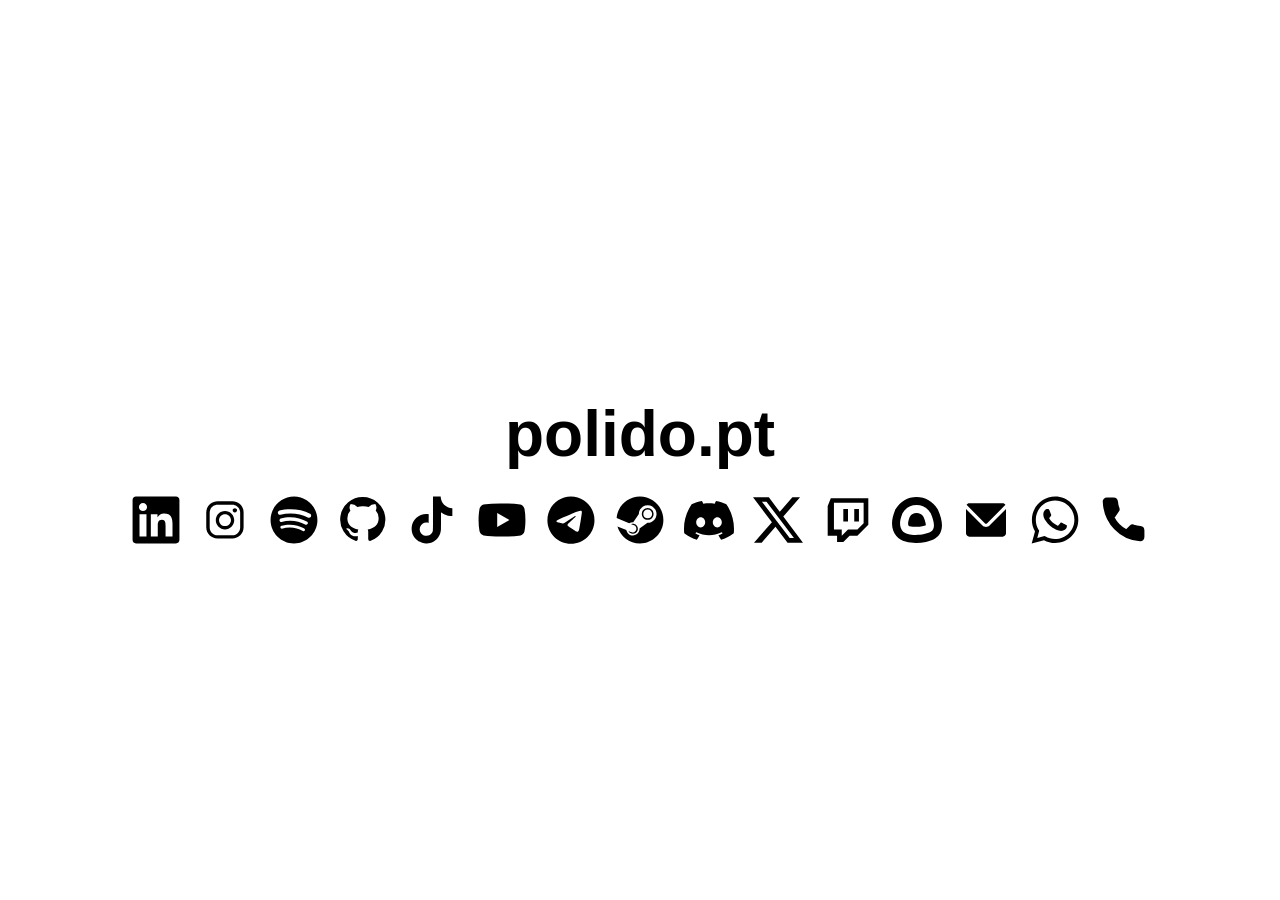
==== index.html @ 5e8d94c2 "Initial commit" ====
<!DOCTYPE html>
<html lang="pt-PT">
  <head>
    <meta charset="UTF-8">
    <meta name="viewport" content="width=device-width, initial-scale=1.0">
    <title>polido.pt</title>
    <meta name="description" content="polido.pt">
    <meta name="author" content="Gonçalo Alves Polido">
    <meta property="og:type" content="website">
    <meta property="og:title" content="polido.pt">
    <meta property="og:description" content="polido.pt">
    <meta property="og:url" content="https://polido.pt/">
    <meta name="google-adsense-account" content="ca-pub-6404317944775711">
    <link rel="stylesheet" href="css/style.css">
  </head>
  <body>
    <main class="container">
      <h1>polido.pt</h1>
      <div class="icons">
        <a href="https://linkedin.polido.pt" aria-label="LinkedIn" target="_blank" rel="noopener noreferrer">
          <svg viewBox="0 0 32 32" xmlns="http://www.w3.org/2000/svg">
            <title>LinkedIn</title>
            <path d="M28.778 1.004h-25.56c-0.008-0-0.017-0-0.027-0-1.199 0-2.172 0.964-2.186 2.159v25.672c0.014 1.196 0.987 2.161 2.186 2.161 0.010 0 0.019-0 0.029-0h25.555c0.008 0 0.018 0 0.028 0 1.2 0 2.175-0.963 2.194-2.159l0-0.002v-25.67c-0.019-1.197-0.994-2.161-2.195-2.161-0.010 0-0.019 0-0.029 0h0.001zM9.9 26.562h-4.454v-14.311h4.454zM7.674 10.293c-1.425 0-2.579-1.155-2.579-2.579s1.155-2.579 2.579-2.579c1.424 0 2.579 1.154 2.579 2.578v0c0 0.001 0 0.002 0 0.004 0 1.423-1.154 2.577-2.577 2.577-0.001 0-0.002 0-0.003 0h0zM26.556 26.562h-4.441v-6.959c0-1.66-0.034-3.795-2.314-3.795-2.316 0-2.669 1.806-2.669 3.673v7.082h-4.441v-14.311h4.266v1.951h0.058c0.828-1.395 2.326-2.315 4.039-2.315 0.061 0 0.121 0.001 0.181 0.003l-0.009-0c4.5 0 5.332 2.962 5.332 6.817v7.855z" />
          </svg>
        </a>
        <a href="https://instagram.polido.pt" aria-label="Instagram" target="_blank" rel="noopener noreferrer">
          <svg viewBox="0 0 32 32" xmlns="http://www.w3.org/2000/svg">
            <title>Instagram</title>
            <path d="M22.3,8.4c-0.8,0-1.4,0.6-1.4,1.4c0,0.8,0.6,1.4,1.4,1.4c0.8,0,1.4-0.6,1.4-1.4C23.7,9,23.1,8.4,22.3,8.4z" />
            <path d="M16,10.2c-3.3,0-5.9,2.7-5.9,5.9s2.7,5.9,5.9,5.9s5.9-2.7,5.9-5.9S19.3,10.2,16,10.2z M16,19.9c-2.1,0-3.8-1.7-3.8-3.8 c0-2.1,1.7-3.8,3.8-3.8c2.1,0,3.8,1.7,3.8,3.8C19.8,18.2,18.1,19.9,16,19.9z" />
            <path d="M20.8,4h-9.5C7.2,4,4,7.2,4,11.2v9.5c0,4,3.2,7.2,7.2,7.2h9.5c4,0,7.2-3.2,7.2-7.2v-9.5C28,7.2,24.8,4,20.8,4z M25.7,20.8 c0,2.7-2.2,5-5,5h-9.5c-2.7,0-5-2.2-5-5v-9.5c0-2.7,2.2-5,5-5h9.5c2.7,0,5,2.2,5,5V20.8z" />
          </svg>
        </a>
        <a href="https://spotify.polido.pt" aria-label="Spotify" target="_blank" rel="noopener noreferrer">
          <svg viewBox="0 0 32 32" xmlns="http://www.w3.org/2000/svg">
            <title>Spotify</title>
            <path d="M24.849 14.35c-3.206-1.616-6.988-2.563-10.991-2.563-2.278 0-4.484 0.306-6.58 0.881l0.174-0.041c-0.123 0.040-0.265 0.063-0.412 0.063-0.76 0-1.377-0.616-1.377-1.377 0-0.613 0.401-1.132 0.954-1.311l0.010-0.003c5.323-1.575 14.096-1.275 19.646 2.026 0.426 0.258 0.706 0.719 0.706 1.245 0 0.259-0.068 0.502-0.186 0.712l0.004-0.007c-0.29 0.345-0.721 0.563-1.204 0.563-0.273 0-0.529-0.070-0.752-0.192l0.008 0.004zM24.699 18.549c-0.201 0.332-0.561 0.55-0.971 0.55-0.225 0-0.434-0.065-0.61-0.178l0.005 0.003c-2.739-1.567-6.021-2.49-9.518-2.49-1.925 0-3.784 0.28-5.539 0.801l0.137-0.035c-0.101 0.032-0.217 0.051-0.337 0.051-0.629 0-1.139-0.51-1.139-1.139 0-0.509 0.333-0.939 0.793-1.086l0.008-0.002c1.804-0.535 3.878-0.843 6.023-0.843 3.989 0 7.73 1.064 10.953 2.925l-0.106-0.056c0.297 0.191 0.491 0.52 0.491 0.894 0 0.227-0.071 0.437-0.192 0.609l0.002-0.003zM22.899 22.673c-0.157 0.272-0.446 0.452-0.777 0.452-0.186 0-0.359-0.057-0.502-0.154l0.003 0.002c-2.393-1.346-5.254-2.139-8.299-2.139-1.746 0-3.432 0.261-5.020 0.745l0.122-0.032c-0.067 0.017-0.145 0.028-0.224 0.028-0.512 0-0.927-0.415-0.927-0.927 0-0.432 0.296-0.795 0.696-0.898l0.006-0.001c1.581-0.47 3.397-0.74 5.276-0.74 3.402 0 6.596 0.886 9.366 2.44l-0.097-0.050c0.302 0.15 0.506 0.456 0.506 0.809 0 0.172-0.048 0.333-0.132 0.469l0.002-0.004zM16 1.004c0 0 0 0-0 0-8.282 0-14.996 6.714-14.996 14.996s6.714 14.996 14.996 14.996c8.282 0 14.996-6.714 14.996-14.996v0c-0.025-8.272-6.724-14.971-14.993-14.996h-0.002z" />
          </svg>
        </a>
        <a href="https://github.polido.pt" aria-label="GitHub" target="_blank" rel="noopener noreferrer">
          <svg viewBox="0 0 48 48" xmlns="http://www.w3.org/2000/svg">
            <title>GitHub</title>
            <path d="M24,1.9a21.6,21.6,0,0,0-6.8,42.2c1,.2,1.8-.9,1.8-1.8V39.4c-6,1.3-7.9-2.9-7.9-2.9a6.5,6.5,0,0,0-2.2-3.2C6.9,31.9,9,32,9,32a4.3,4.3,0,0,1,3.3,2c1.7,2.9,5.5,2.6,6.7,2.1a5.4,5.4,0,0,1,.5-2.9C12.7,32,9,28,9,22.6A10.7,10.7,0,0,1,11.9,15a6.2,6.2,0,0,1,.3-6.4,8.9,8.9,0,0,1,6.4,2.9,15.1,15.1,0,0,1,5.4-.8,17.1,17.1,0,0,1,5.4.7,9,9,0,0,1,6.4-2.8,6.5,6.5,0,0,1,.4,6.4A10.7,10.7,0,0,1,39,22.6C39,28,35.3,32,28.5,33.2a5.4,5.4,0,0,1,.5,2.9v6.2a1.8,1.8,0,0,0,1.9,1.8A21.7,21.7,0,0,0,24,1.9Z" />
          </svg>
        </a>
        <a href="https://tiktok.polido.pt" aria-label="TikTok" target="_blank" rel="noopener noreferrer">
          <svg viewBox="0 0 32 32" xmlns="http://www.w3.org/2000/svg">
            <title>TikTok</title>
            <path d="M16.656 1.029c1.637-0.025 3.262-0.012 4.886-0.025 0.054 2.031 0.878 3.859 2.189 5.213l-0.002-0.002c1.411 1.271 3.247 2.095 5.271 2.235l0.028 0.002v5.036c-1.912-0.048-3.71-0.489-5.331-1.247l0.082 0.034c-0.784-0.377-1.447-0.764-2.077-1.196l0.052 0.034c-0.012 3.649 0.012 7.298-0.025 10.934-0.103 1.853-0.719 3.543-1.707 4.954l0.020-0.031c-1.652 2.366-4.328 3.919-7.371 4.011l-0.014 0c-0.123 0.006-0.268 0.009-0.414 0.009-1.73 0-3.347-0.482-4.725-1.319l0.040 0.023c-2.508-1.509-4.238-4.091-4.558-7.094l-0.004-0.041c-0.025-0.625-0.037-1.25-0.012-1.862 0.49-4.779 4.494-8.476 9.361-8.476 0.547 0 1.083 0.047 1.604 0.136l-0.056-0.008c0.025 1.849-0.050 3.699-0.050 5.548-0.423-0.153-0.911-0.242-1.42-0.242-1.868 0-3.457 1.194-4.045 2.861l-0.009 0.030c-0.133 0.427-0.21 0.918-0.21 1.426 0 0.206 0.013 0.41 0.037 0.61l-0.002-0.024c0.332 2.046 2.086 3.59 4.201 3.59 0.061 0 0.121-0.001 0.181-0.004l-0.009 0c1.463-0.044 2.733-0.831 3.451-1.994l0.010-0.018c0.267-0.372 0.45-0.822 0.511-1.311l0.001-0.014c0.125-2.237 0.075-4.461 0.087-6.698 0.012-5.036-0.012-10.060 0.025-15.083z" />
          </svg>
        </a>
        <a href="https://youtube.polido.pt" aria-label="YouTube" target="_blank" rel="noopener noreferrer">
          <svg viewBox="0 0 32 32" xmlns="http://www.w3.org/2000/svg">
            <title>YouTube</title>
            <path d="M12.932 20.459v-8.917l7.839 4.459zM30.368 8.735c-0.354-1.301-1.354-2.307-2.625-2.663l-0.027-0.006c-3.193-0.406-6.886-0.638-10.634-0.638-0.381 0-0.761 0.002-1.14 0.007l0.058-0.001c-0.322-0.004-0.701-0.007-1.082-0.007-3.748 0-7.443 0.232-11.070 0.681l0.434-0.044c-1.297 0.363-2.297 1.368-2.644 2.643l-0.006 0.026c-0.4 2.109-0.628 4.536-0.628 7.016 0 0.088 0 0.176 0.001 0.263l-0-0.014c-0 0.074-0.001 0.162-0.001 0.25 0 2.48 0.229 4.906 0.666 7.259l-0.038-0.244c0.354 1.301 1.354 2.307 2.625 2.663l0.027 0.006c3.193 0.406 6.886 0.638 10.634 0.638 0.38 0 0.76-0.002 1.14-0.007l-0.058 0.001c0.322 0.004 0.702 0.007 1.082 0.007 3.749 0 7.443-0.232 11.070-0.681l-0.434 0.044c1.298-0.362 2.298-1.368 2.646-2.643l0.006-0.026c0.399-2.109 0.627-4.536 0.627-7.015 0-0.088-0-0.176-0.001-0.263l0 0.013c0-0.074 0.001-0.162 0.001-0.25 0-2.48-0.229-4.906-0.666-7.259l0.038 0.244z" />
          </svg>
        </a>
        <a href="https://telegram.polido.pt" aria-label="Telegram" target="_blank" rel="noopener noreferrer">
          <svg viewBox="0 0 32 32" xmlns="http://www.w3.org/2000/svg">
            <title>Telegram</title>
            <path d="M22.122 10.040c0.006-0 0.014-0 0.022-0 0.209 0 0.403 0.065 0.562 0.177l-0.003-0.002c0.116 0.101 0.194 0.243 0.213 0.403l0 0.003c0.020 0.122 0.031 0.262 0.031 0.405 0 0.065-0.002 0.129-0.007 0.193l0-0.009c-0.225 2.369-1.201 8.114-1.697 10.766-0.21 1.123-0.623 1.499-1.023 1.535-0.869 0.081-1.529-0.574-2.371-1.126-1.318-0.865-2.063-1.403-3.342-2.246-1.479-0.973-0.52-1.51 0.322-2.384 0.221-0.23 4.052-3.715 4.127-4.031 0.004-0.019 0.006-0.040 0.006-0.062 0-0.078-0.029-0.149-0.076-0.203l0 0c-0.052-0.034-0.117-0.053-0.185-0.053-0.045 0-0.088 0.009-0.128 0.024l0.002-0.001q-0.198 0.045-6.316 4.174c-0.445 0.351-1.007 0.573-1.619 0.599l-0.006 0c-0.867-0.105-1.654-0.298-2.401-0.573l0.074 0.024c-0.938-0.306-1.683-0.467-1.619-0.985q0.051-0.404 1.114-0.827 6.548-2.853 8.733-3.761c1.607-0.853 3.47-1.555 5.429-2.010l0.157-0.031zM15.93 1.025c-8.302 0.020-15.025 6.755-15.025 15.060 0 8.317 6.742 15.060 15.060 15.060s15.060-6.742 15.060-15.060c0-8.305-6.723-15.040-15.023-15.060h-0.002q-0.035-0-0.070 0z" />
          </svg>
        </a>
        <a href="https://steam.polido.pt" aria-label="Steam" target="_blank" rel="noopener noreferrer">
          <svg viewBox="0 0 32 32" xmlns="http://www.w3.org/2000/svg">
            <title>Steam</title>
            <path d="M18.102 12.129c0-0 0-0 0-0.001 0-1.564 1.268-2.831 2.831-2.831s2.831 1.268 2.831 2.831c0 1.564-1.267 2.831-2.831 2.831-0 0-0 0-0.001 0h0c-0 0-0 0-0.001 0-1.563 0-2.83-1.267-2.83-2.83 0-0 0-0 0-0.001v0zM24.691 12.135c0-2.081-1.687-3.768-3.768-3.768s-3.768 1.687-3.768 3.768c0 2.081 1.687 3.768 3.768 3.768v0c2.080-0.003 3.765-1.688 3.768-3.767v-0zM10.427 23.76l-1.841-0.762c0.524 1.078 1.611 1.808 2.868 1.808 1.317 0 2.448-0.801 2.93-1.943l0.008-0.021c0.155-0.362 0.246-0.784 0.246-1.226 0-1.757-1.424-3.181-3.181-3.181-0.405 0-0.792 0.076-1.148 0.213l0.022-0.007 1.903 0.787c0.852 0.364 1.439 1.196 1.439 2.164 0 1.296-1.051 2.347-2.347 2.347-0.324 0-0.632-0.066-0.913-0.184l0.015 0.006zM15.974 1.004c-7.857 0.001-14.301 6.046-14.938 13.738l-0.004 0.054 8.038 3.322c0.668-0.462 1.495-0.737 2.387-0.737 0.001 0 0.002 0 0.002 0h-0c0.079 0 0.156 0.005 0.235 0.008l3.575-5.176v-0.074c0.003-3.12 2.533-5.648 5.653-5.648 3.122 0 5.653 2.531 5.653 5.653s-2.531 5.653-5.653 5.653h-0.131l-5.094 3.638c0 0.065 0.005 0.131 0.005 0.199 0 0.001 0 0.002 0 0.003 0 2.342-1.899 4.241-4.241 4.241-2.047 0-3.756-1.451-4.153-3.38l-0.005-0.027-5.755-2.383c1.841 6.345 7.601 10.905 14.425 10.905 8.281 0 14.994-6.713 14.994-14.994s-6.713-14.994-14.994-14.994c-0 0-0.001 0-0.001 0h0z" />
          </svg>
        </a>
        <a href="https://discord.polido.pt" aria-label="Discord" target="_blank" rel="noopener noreferrer">
          <svg viewBox="0 0 256 199" xmlns="http://www.w3.org/2000/svg">
            <title>Discord</title>
            <path d="M216.856339,16.5966031 C200.285002,8.84328665 182.566144,3.2084988 164.041564,0 C161.766523,4.11318106 159.108624,9.64549908 157.276099,14.0464379 C137.583995,11.0849896 118.072967,11.0849896 98.7430163,14.0464379 C96.9108417,9.64549908 94.1925838,4.11318106 91.8971895,0 C73.3526068,3.2084988 55.6133949,8.86399117 39.0420583,16.6376612 C5.61752293,67.146514 -3.4433191,116.400813 1.08711069,164.955721 C23.2560196,181.510915 44.7403634,191.567697 65.8621325,198.148576 C71.0772151,190.971126 75.7283628,183.341335 79.7352139,175.300261 C72.104019,172.400575 64.7949724,168.822202 57.8887866,164.667963 C59.7209612,163.310589 61.5131304,161.891452 63.2445898,160.431257 C105.36741,180.133187 151.134928,180.133187 192.754523,160.431257 C194.506336,161.891452 196.298154,163.310589 198.110326,164.667963 C191.183787,168.842556 183.854737,172.420929 176.223542,175.320965 C180.230393,183.341335 184.861538,190.991831 190.096624,198.16893 C211.238746,191.588051 232.743023,181.531619 254.911949,164.955721 C260.227747,108.668201 245.831087,59.8662432 216.856339,16.5966031 Z M85.4738752,135.09489 C72.8290281,135.09489 62.4592217,123.290155 62.4592217,108.914901 C62.4592217,94.5396472 72.607595,82.7145587 85.4738752,82.7145587 C98.3405064,82.7145587 108.709962,94.5189427 108.488529,108.914901 C108.508531,123.290155 98.3405064,135.09489 85.4738752,135.09489 Z M170.525237,135.09489 C157.88039,135.09489 147.510584,123.290155 147.510584,108.914901 C147.510584,94.5396472 157.658606,82.7145587 170.525237,82.7145587 C183.391518,82.7145587 193.761324,94.5189427 193.539891,108.914901 C193.539891,123.290155 183.391518,135.09489 170.525237,135.09489 Z" />
          </svg>
        </a>
        <a href="https://x.polido.pt" aria-label="X" target="_blank" rel="noopener noreferrer">
          <svg viewBox="0 0 32 32" xmlns="http://www.w3.org/2000/svg">
            <title>X</title>
            <path d="M25.2 1.5h4.908l-10.72 12.284L32 30.5h-9.874l-7.734-10.14-8.85 10.14H.632l11.466-13.14L0 1.5h10.126l6.99 9.266L25.202 1.5Zm-1.72 26.056h2.72L8.646 4.29H5.73z" />
          </svg>
        </a>
        <a href="https://twitch.polido.pt" aria-label="Twitch" target="_blank" rel="noopener noreferrer">
          <svg viewBox="0 0 512 512" xmlns="http://www.w3.org/2000/svg">
            <title>Twitch</title>
            <path d="M80 32 48 112v304h96v64h64l64-64h80l112-112V32ZM416 288l-64 64H256l-64 64v-64H112V80h304ZM208 144h48v128h-48Zm112 0h48v128h-48Z" />
          </svg>
        </a>
        <a href="https://uptimekuma.polido.pt" aria-label="Uptime Kuma" target="_blank" rel="noopener noreferrer">
          <svg viewBox="0 0 622 622" xmlns="http://www.w3.org/2000/svg">
            <title>Uptime Kuma</title>
            <path d="M392.9 273.8c24.8 58.3 28.7 88.9 28.8 101.8-20.9 8.7-61.6 19.1-113.5 20.7-58.4 1.8-93.1-9.2-102.1-15.3-2.1-2.9-5.8-9.6-5.8-25.3 0-15.2 3.5-41.8 19.7-83.5 21.9-33.1 47.1-46.8 85.1-46.8 38.9 0 64.8 14.1 87.8 48.4m228.8 102.6c0 100.3-56.4 148.1-90 167.6-29.2 16.9-66.1 30.2-109.7 39.5-39.2 8.3-81.6 12.8-122.8 13.1h-3.7c-78.2 0-182.1-15.1-241.4-85.6C18.3 468.6.3 416.4.3 355.7c0-50.2 12.3-104.8 37.6-166.9l3-7.4 4.1-6.8c29.2-48.1 66.1-85.2 109.7-110.5 44.4-25.7 95-38.8 150.3-38.8s105.9 13 150.5 38.6c43.7 25.1 80.9 62 110.7 109.7l3.8 6.2 2.9 6.6c32.9 74.9 48.8 137 48.8 190M481.4 226.6c-42-67.4-100.8-101.2-176.3-101.2-75.4 0-133.6 33.7-174.6 101.2-40.3 98.8-40.3 172.1 0 220 60.5 71.9 270.4 57.6 350.9 10.9 53.7-31.2 53.7-108.2 0-230.9" />
          </svg>
        </a>
        <a href="https://email.polido.pt" aria-label="Email" target="_blank" rel="noopener noreferrer">
          <svg viewBox="0 0 30 30" xmlns="http://www.w3.org/2000/svg">
            <title>Email</title>
            <path d="M 5 5 C 4.2955948 5 3.6803238 5.3628126 3.3242188 5.9101562 L 14.292969 16.878906 C 14.696939 17.282876 15.303061 17.282876 15.707031 16.878906 L 26.675781 5.9101562 C 26.319676 5.3628126 25.704405 5 25 5 L 5 5 z M 3 8.4140625 L 3 23 C 3 24.108 3.892 25 5 25 L 25 25 C 26.108 25 27 24.108 27 23 L 27 8.4140625 L 17.121094 18.292969 C 15.958108 19.455959 14.041892 19.455959 12.878906 18.292969 L 3 8.4140625 z" />
          </svg>
        </a>
        <a href="https://whatsapp.polido.pt" aria-label="WhatsApp" target="_blank" rel="noopener noreferrer">
          <svg viewBox="0 0 32 32" xmlns="http://www.w3.org/2000/svg">
            <title>WhatsApp</title>
            <path d="M26.576 5.363c-2.69-2.69-6.406-4.354-10.511-4.354-8.209 0-14.865 6.655-14.865 14.865 0 2.732 0.737 5.291 2.022 7.491l-0.038-0.070-2.109 7.702 7.879-2.067c2.051 1.139 4.498 1.809 7.102 1.809h0.006c8.209-0.003 14.862-6.659 14.862-14.868 0-4.103-1.662-7.817-4.349-10.507l0 0zM16.062 28.228h-0.005c-0 0-0.001 0-0.001 0-2.319 0-4.489-0.64-6.342-1.753l0.056 0.031-0.451-0.267-4.675 1.227 1.247-4.559-0.294-0.467c-1.185-1.862-1.889-4.131-1.889-6.565 0-6.822 5.531-12.353 12.353-12.353s12.353 5.531 12.353 12.353c0 6.822-5.53 12.353-12.353 12.353h-0zM22.838 18.977c-0.371-0.186-2.197-1.083-2.537-1.208-0.341-0.124-0.589-0.185-0.837 0.187-0.246 0.371-0.958 1.207-1.175 1.455-0.216 0.249-0.434 0.279-0.805 0.094-1.15-0.466-2.138-1.087-2.997-1.852l0.010 0.009c-0.799-0.740-1.484-1.587-2.037-2.521l-0.028-0.052c-0.216-0.371-0.023-0.572 0.162-0.757 0.167-0.166 0.372-0.434 0.557-0.65 0.146-0.179 0.271-0.384 0.366-0.604l0.006-0.017c0.043-0.087 0.068-0.188 0.068-0.296 0-0.131-0.037-0.253-0.101-0.357l0.002 0.003c-0.094-0.186-0.836-2.014-1.145-2.758-0.302-0.724-0.609-0.625-0.836-0.637-0.216-0.010-0.464-0.012-0.712-0.012-0.395 0.010-0.746 0.188-0.988 0.463l-0.001 0.002c-0.802 0.761-1.300 1.834-1.300 3.023 0 0.026 0 0.053 0.001 0.079l-0-0.004c0.131 1.467 0.681 2.784 1.527 3.857l-0.012-0.015c1.604 2.379 3.742 4.282 6.251 5.564l0.094 0.043c0.548 0.248 1.250 0.513 1.968 0.740l0.149 0.041c0.442 0.140 0.951 0.221 1.479 0.221 0.303 0 0.601-0.027 0.889-0.078l-0.031 0.004c1.069-0.223 1.956-0.868 2.497-1.749l0.009-0.017c0.165-0.366 0.261-0.793 0.261-1.242 0-0.185-0.016-0.366-0.047-0.542l0.003 0.019c-0.092-0.155-0.340-0.247-0.712-0.434z" />
          </svg>
        </a>
        <a href="https://telemovel.polido.pt" aria-label="Telemóvel" target="_blank" rel="noopener noreferrer">
          <svg viewBox="0 0 24 24" xmlns="http://www.w3.org/2000/svg" fill="none" stroke="currentColor" stroke-width="1.6" stroke-linecap="round" stroke-linejoin="round">
            <title>Telemóvel</title>
            <path d="M6.6 10.8c1.5 3 3.6 5.1 6.6 6.6l2.2-2.2c0.3-0.3 0.8-0.4 1.2-0.2 1 0.4 2.1 0.6 3.2 0.7 0.7 0.1 1.2 0.6 1.2 1.3v3.2c0 0.7-0.6 1.3-1.3 1.2C10.7 21 3 13.3 2.6 3.2 2.5 2.5 3.1 2 3.8 2h3.2c0.7 0 1.2 0.5 1.3 1.2 0.1 1.1 0.3 2.2 0.7 3.2 0.2 0.4 0.1 0.9-0.2 1.2L6.6 10.8z" />
          </svg>
        </a>
      </div>
    </main>
  </body>
</html>
---- css/style.css ----
html,
body {
  height: 100%;
  margin: 0;
}

body {
  min-height: 100vh;
  overflow-x: hidden;
  overflow-y: auto;

  display: flex;
  justify-content: center;
  align-items: center;

  font-family: Arial, sans-serif;
  transition: background-color 0.3s, color 0.3s;
  background-color: white;
  color: black;

  padding: 1rem;
  box-sizing: border-box;
}

@media (prefers-color-scheme: dark) {
  body {
    background-color: black;
    color: white;
  }
}

.container {
  display: flex;
  flex-direction: column;
  align-items: center;
  width: 100%;
  max-width: 500px;
  padding: 2rem 0;
}

h1 {
  font-size: 4rem;
  text-align: center;
  margin-bottom: 1.5rem;
  word-break: break-word;
}

.icons {
  display: flex;
  gap: 1.2rem;
  align-items: center;
  justify-content: center;
  flex-wrap: nowrap;
  width: 100%;
  color: inherit;
}

.icons a {
  flex: 0 0 50px;
  width: 50px;
  display: flex;
  align-items: center;
  justify-content: center;

  color: currentColor;
  text-decoration: none;

  transition: opacity 0.2s, transform 0.2s;
}

.icons a:hover {
  opacity: 0.7;
  transform: scale(1.05);
}

.icons svg {
  width: 100%;
  height: auto;
  display: block;
  fill: currentColor;
}

@media (max-width: 480px) {
  .icons {
    flex-wrap: wrap;
  }

  .icons a {
    flex: 0 0 60px;
    width: 60px;
  }
}
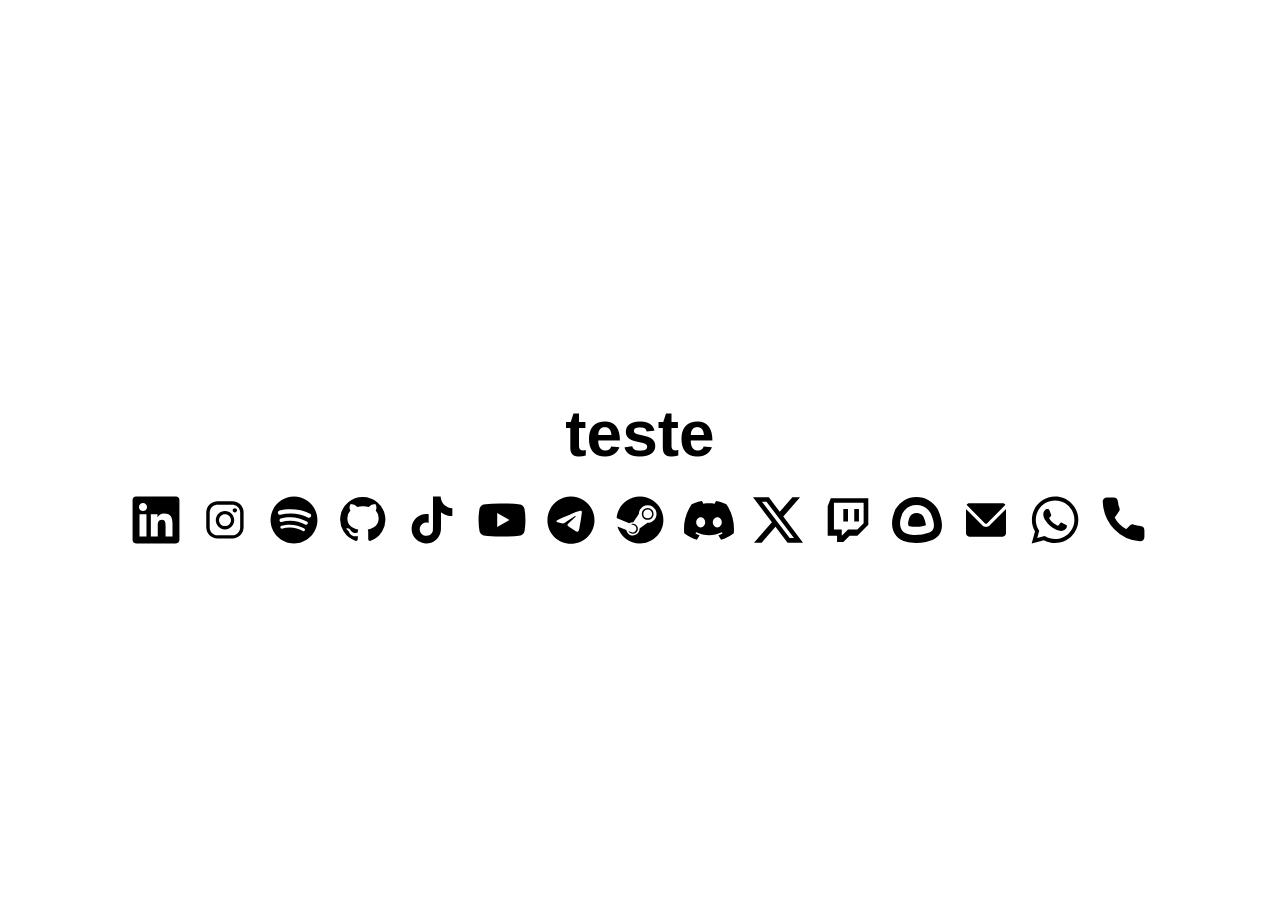
==== commit 0019751b: "Update index.html" ====
--- a/index.html
+++ b/index.html
@@ -15,7 +15,7 @@
   </head>
   <body>
     <main class="container">
-      <h1>polido.pt</h1>
+      <h1>teste</h1>
       <div class="icons">
         <a href="https://linkedin.polido.pt" aria-label="LinkedIn" target="_blank" rel="noopener noreferrer">
           <svg viewBox="0 0 32 32" xmlns="http://www.w3.org/2000/svg">
@@ -112,4 +112,4 @@
       </div>
     </main>
   </body>
-</html>+</html>
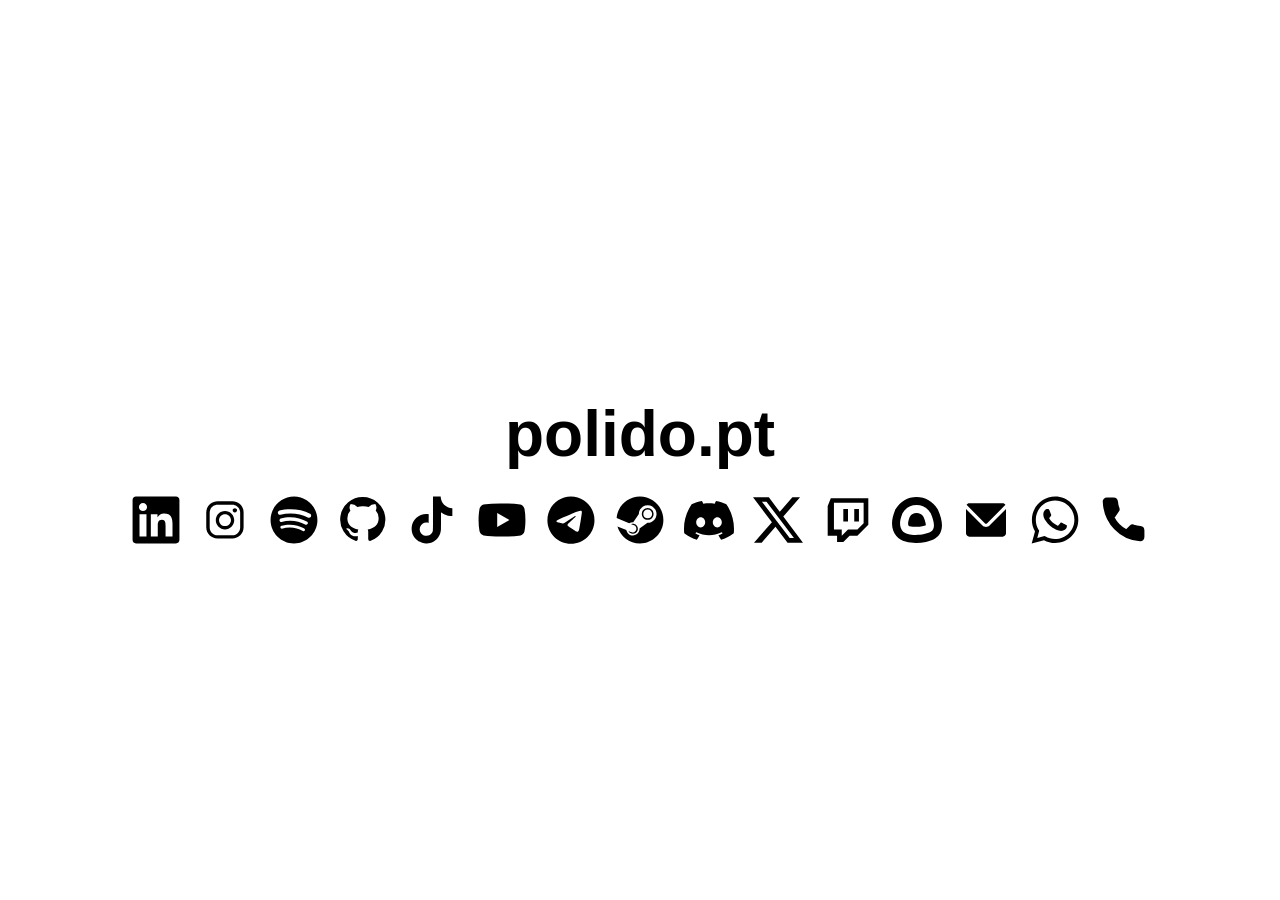
==== commit 317e05a3: "Update index.html" ====
--- a/index.html
+++ b/index.html
@@ -15,7 +15,7 @@
   </head>
   <body>
     <main class="container">
-      <h1>teste</h1>
+      <h1>polido.pt</h1>
       <div class="icons">
         <a href="https://linkedin.polido.pt" aria-label="LinkedIn" target="_blank" rel="noopener noreferrer">
           <svg viewBox="0 0 32 32" xmlns="http://www.w3.org/2000/svg">
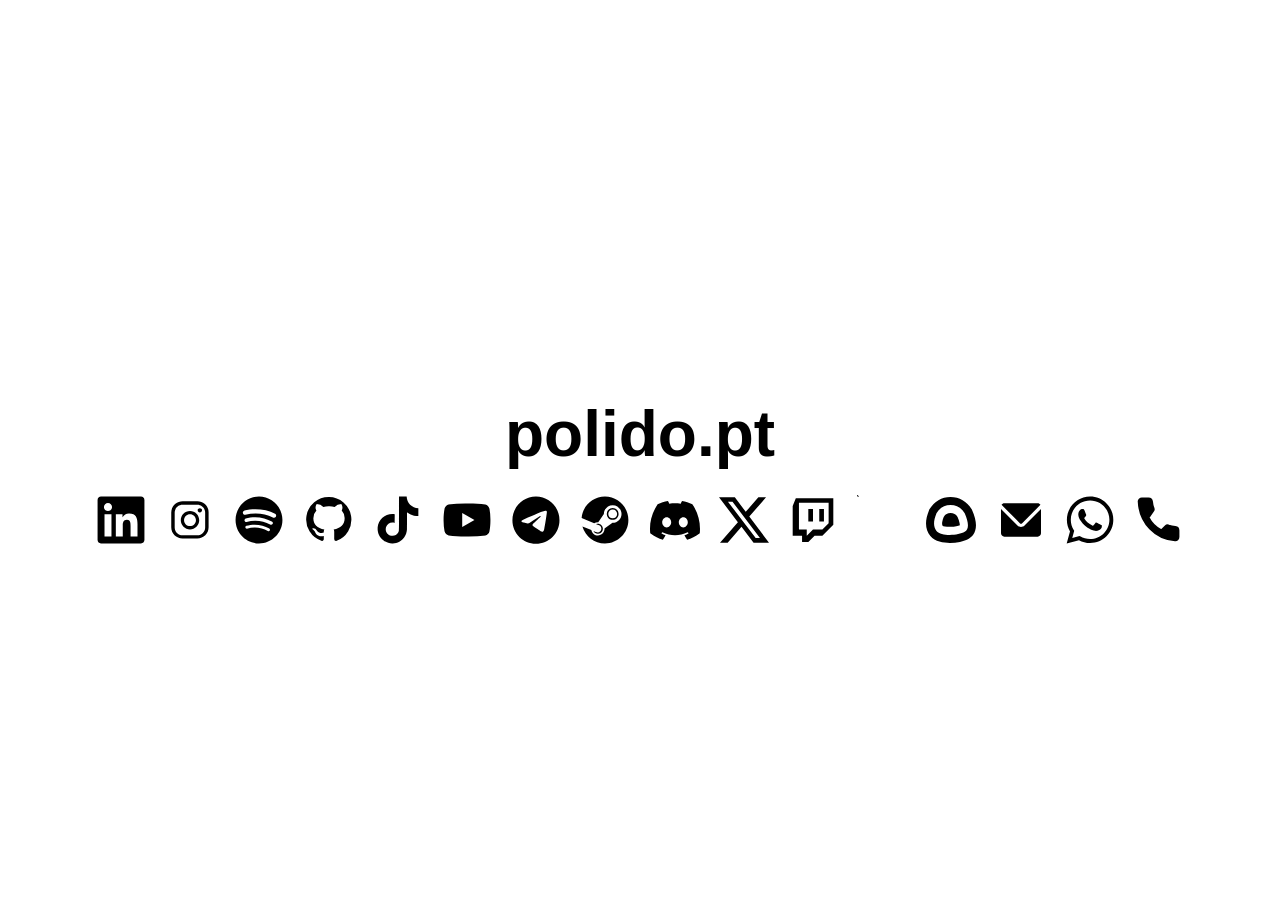
==== commit 7cb258db: "Add Pinterest link with SVG icon to index.html" ====
--- a/index.html
+++ b/index.html
@@ -85,6 +85,12 @@
             <path d="M80 32 48 112v304h96v64h64l64-64h80l112-112V32ZM416 288l-64 64H256l-64 64v-64H112V80h304ZM208 144h48v128h-48Zm112 0h48v128h-48Z" />
           </svg>
         </a>
+        <a href="https://pinterest.polido.pt" aria-label="Pinterest" target="_blank" rel="noopener noreferrer">
+          <svg viewBox="0 0 512 512" xmlns="http://www.w3.org/2000/svg">
+            <title>Pinterest</title>
+                <path fill="currentColor" d="M9.876 0C4.399 0 0 4.435 0 9.959c0 4.1 2.407 7.53 5.893 9.12 0-1.868-.013-1.627 1.41-7.699-.782-1.578-.174-4.184 1.577-4.184 2.43 0-.001 3.603-.282 5.021-.249 1.088.581 1.925 1.577 1.925 1.909 0 2.845-1.244 5.272-3.153 5.272-1.079 0-2.075-.586-2.412-1.256-.603 2.346-.725 3.535-1.66 4.854.913.251 1.826.419 2.822.419 5.477 0 9.875-4.435 9.875-9.958C19.752 4.435 15.353 0 9.876 0z"/>
+          </svg>
+        </a>
         <a href="https://uptimekuma.polido.pt" aria-label="Uptime Kuma" target="_blank" rel="noopener noreferrer">
           <svg viewBox="0 0 622 622" xmlns="http://www.w3.org/2000/svg">
             <title>Uptime Kuma</title>
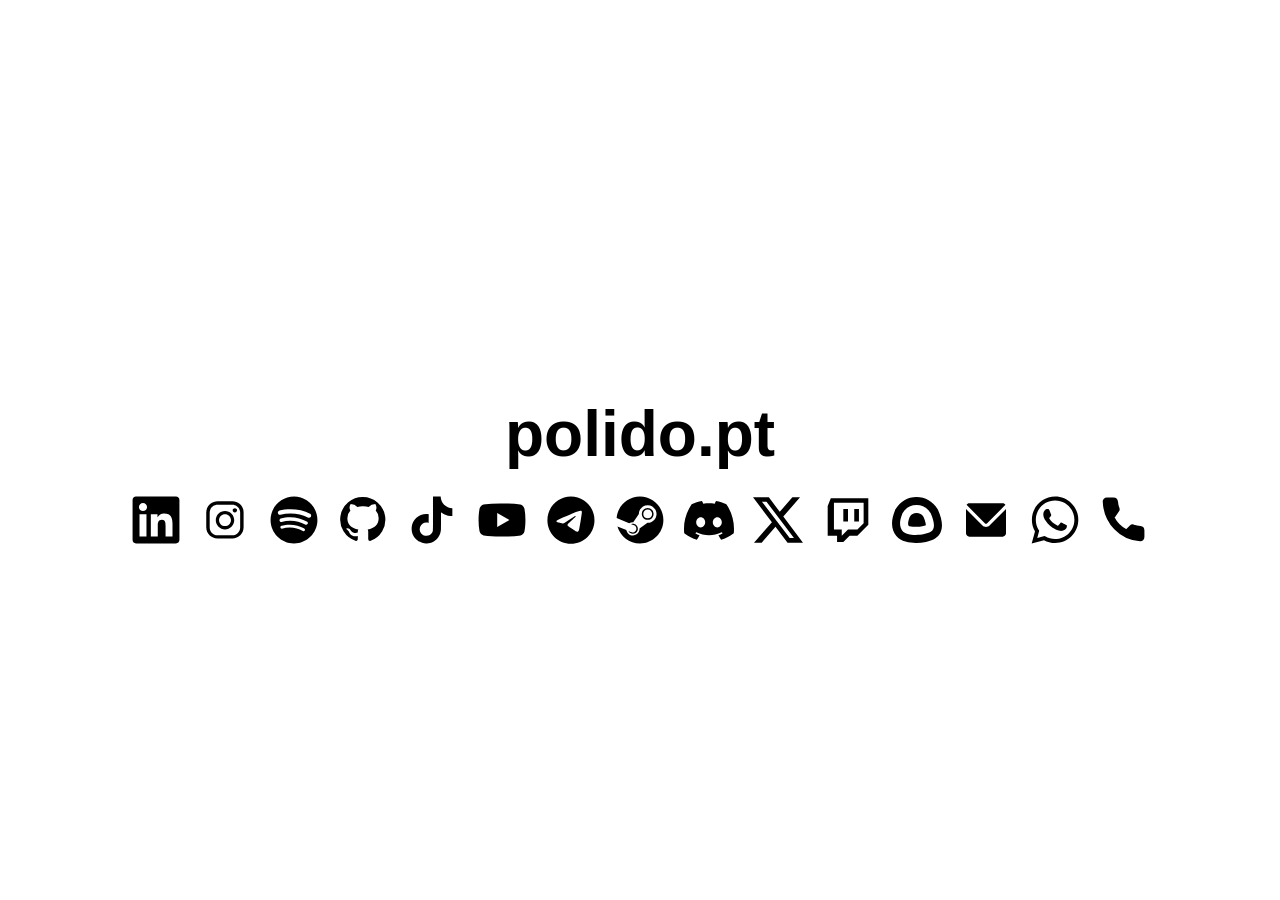
==== commit f1dbf74f: "Remove Pinterest link from index.html Removed Pinterest link and associated SVG from the footer." ====
--- a/index.html
+++ b/index.html
@@ -85,12 +85,6 @@
             <path d="M80 32 48 112v304h96v64h64l64-64h80l112-112V32ZM416 288l-64 64H256l-64 64v-64H112V80h304ZM208 144h48v128h-48Zm112 0h48v128h-48Z" />
           </svg>
         </a>
-        <a href="https://pinterest.polido.pt" aria-label="Pinterest" target="_blank" rel="noopener noreferrer">
-          <svg viewBox="0 0 512 512" xmlns="http://www.w3.org/2000/svg">
-            <title>Pinterest</title>
-                <path fill="currentColor" d="M9.876 0C4.399 0 0 4.435 0 9.959c0 4.1 2.407 7.53 5.893 9.12 0-1.868-.013-1.627 1.41-7.699-.782-1.578-.174-4.184 1.577-4.184 2.43 0-.001 3.603-.282 5.021-.249 1.088.581 1.925 1.577 1.925 1.909 0 2.845-1.244 5.272-3.153 5.272-1.079 0-2.075-.586-2.412-1.256-.603 2.346-.725 3.535-1.66 4.854.913.251 1.826.419 2.822.419 5.477 0 9.875-4.435 9.875-9.958C19.752 4.435 15.353 0 9.876 0z"/>
-          </svg>
-        </a>
         <a href="https://uptimekuma.polido.pt" aria-label="Uptime Kuma" target="_blank" rel="noopener noreferrer">
           <svg viewBox="0 0 622 622" xmlns="http://www.w3.org/2000/svg">
             <title>Uptime Kuma</title>
